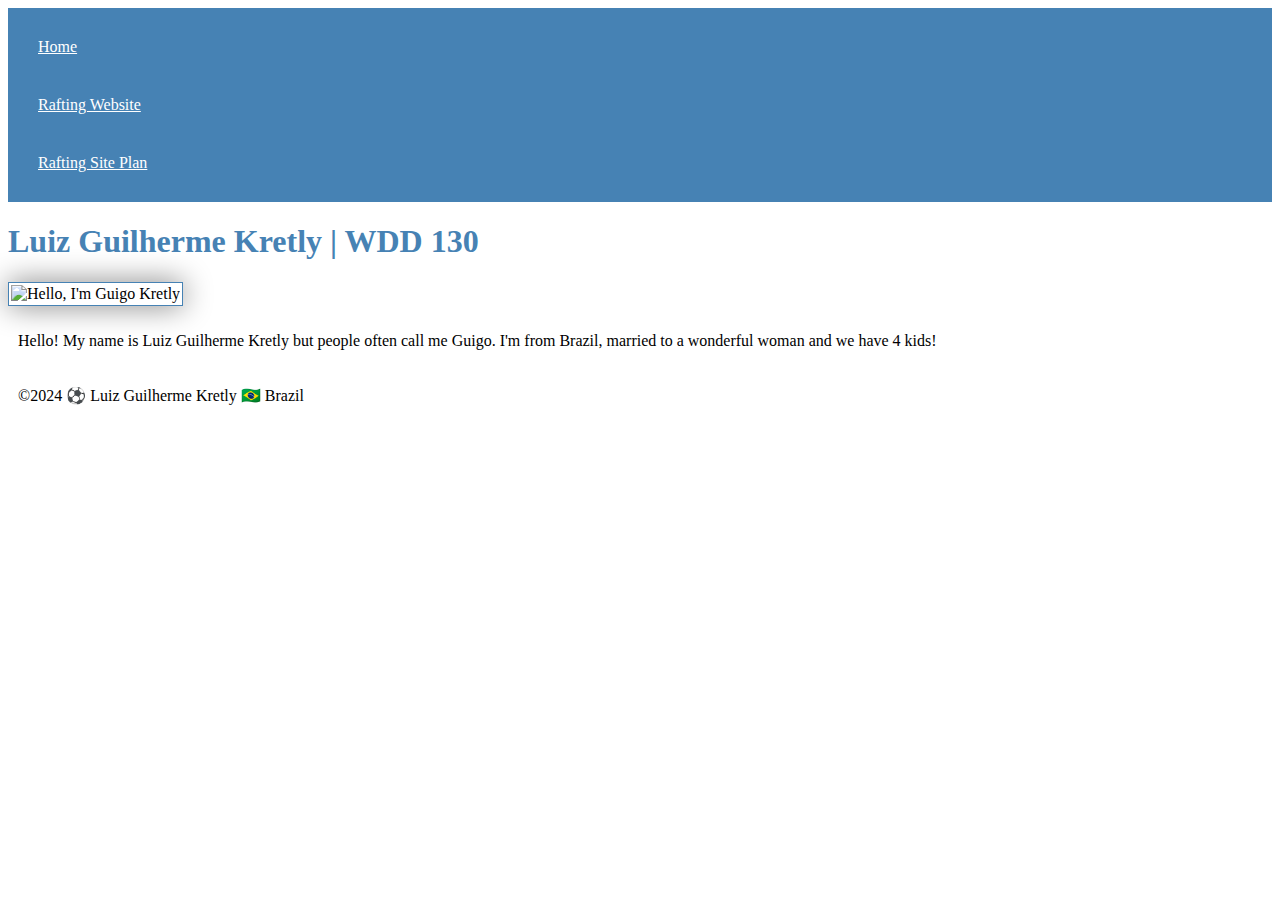
==== index.html @ fb89b557 "updates to code" ====
<!DOCTYPE html>
<html lang="en">
<head> 
    <meta charset="utf-8">
    <meta name="viewport" content="width=device-width,initial-scale=1.0">
    <title> Luiz Guilherme Kretly | WDD 130</title>
    <link rel="stylesheet" href="styles/styles.css">
</head>
<body>
    <header>
        <nav>
            <a href="#">Home</a>
            <a href="wwr/">Rafting Website</a>
            <a href="wwr/site-plan-rafting.html">Rafting Site Plan</a>
        </nav>
    </header>
    <main>
        <h1>Luiz Guilherme Kretly | WDD 130</h1>
        <img src="images/profile.jpg" alt="Hello, I'm Guigo Kretly" width="200">
        <p>Hello! My name is Luiz Guilherme Kretly but people often call me Guigo. I'm from Brazil, married to a wonderful woman and we 
            have 4 kids! 
        </p>
    </main>
    <aside>
        
    </aside>
    <footer>
        <p>©2024 ⚽️ Luiz Guilherme Kretly 🇧🇷 Brazil</p>
    </footer>
</body>
</html>
---- styles/styles.css ----
nav {
    background-color: steelblue;
    padding: 10px;
}
nav a {
    color: white;
    display: block;
    padding: 20px;
}
h1 { 
    color: steelblue;
}
img {
    width: 150px;
    height: auto;
    border: 1px solid steelblue;
    padding: 2px;
    box-shadow: 0 0 30px gray;
}
p {
    padding: 10px;
}
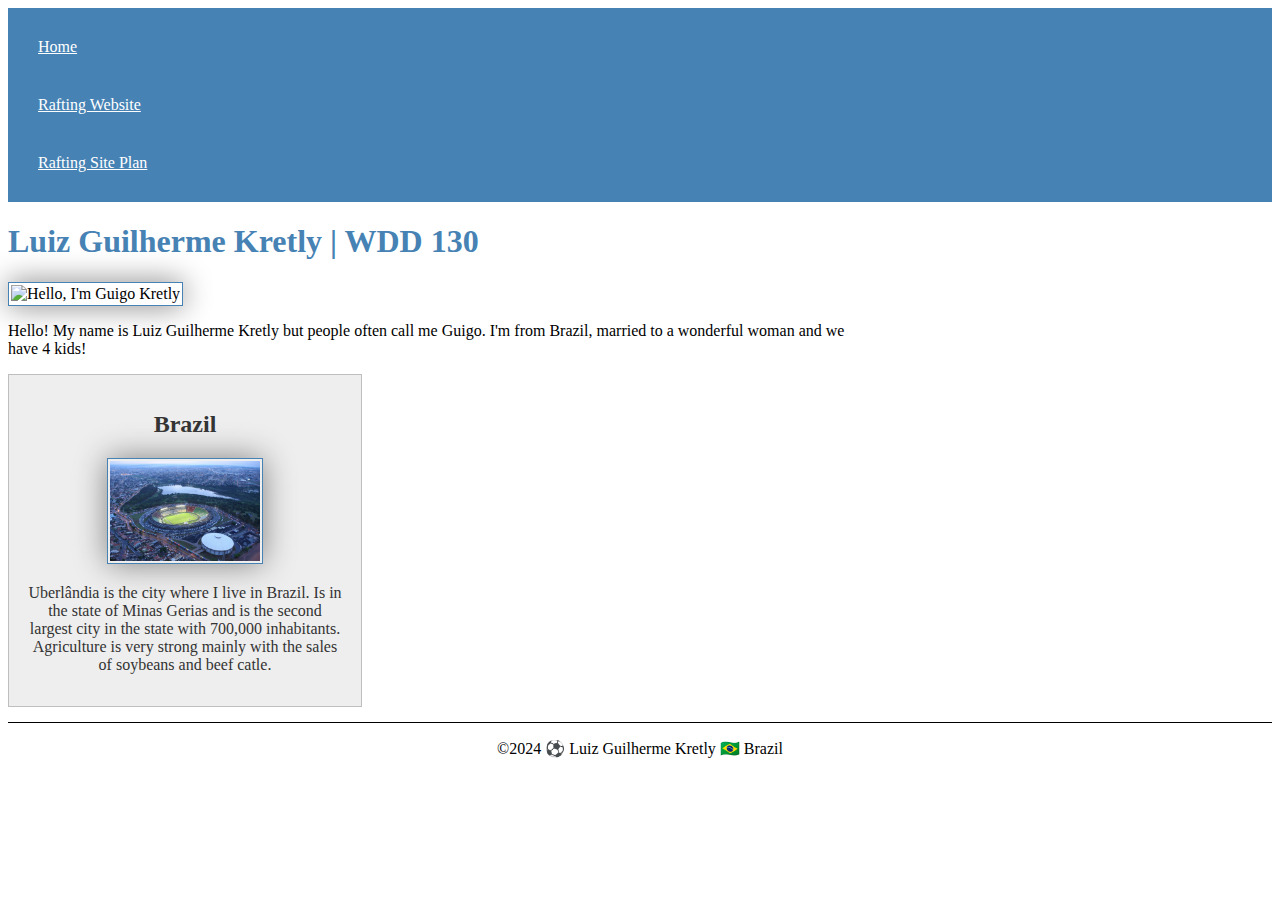
==== commit ed2acf08: "enhence course home page" ====
--- a/index.html
+++ b/index.html
@@ -4,6 +4,8 @@
     <meta charset="utf-8">
     <meta name="viewport" content="width=device-width,initial-scale=1.0">
     <title> Luiz Guilherme Kretly | WDD 130</title>
+    <meta name="description" content="Guigo Kretly, WDD 130. This webpage is to help me to learn HTMl">
+    <meta author="author" content="Guigo Kretly">
     <link rel="stylesheet" href="styles/styles.css">
 </head>
 <body>
@@ -22,7 +24,9 @@
         </p>
     </main>
     <aside>
-        
+        <h2>Brazil</h2>
+        <img  src="images/uberlandia.jpg" alt="Uberlandia-Brazil">
+        <p> Uberlândia is the city where I live in Brazil. Is in the state of Minas Gerias and is the second largest city in the state with 700,000 inhabitants. Agriculture is very strong mainly with the sales of soybeans and beef catle. </p>
     </aside>
     <footer>
         <p>©2024 ⚽️ Luiz Guilherme Kretly 🇧🇷 Brazil</p>
--- a/styles/styles.css
+++ b/styles/styles.css
@@ -18,5 +18,32 @@
     box-shadow: 0 0 30px gray;
 }
 p {
-    padding: 10px;
+    padding: 0;
 }
+main {
+    max-width: 840px;
+}
+aside {
+    width: 20rem;
+    margin: 1 rem;
+    border: 1px solid rgba(0, 0, 0, 0.2); /* 1️⃣ */
+    padding: 1rem; 
+    background-color: #eee;
+    color: #333;
+    text-align: center;
+
+}
+aside image{
+    width: 200px;
+    height: auto;
+}
+main img{
+    width: 150px;
+    height: auto;
+    ...
+}
+footer {
+    margin-top: 15px;
+    border-top: 1px solid #000;
+    text-align: center;
+}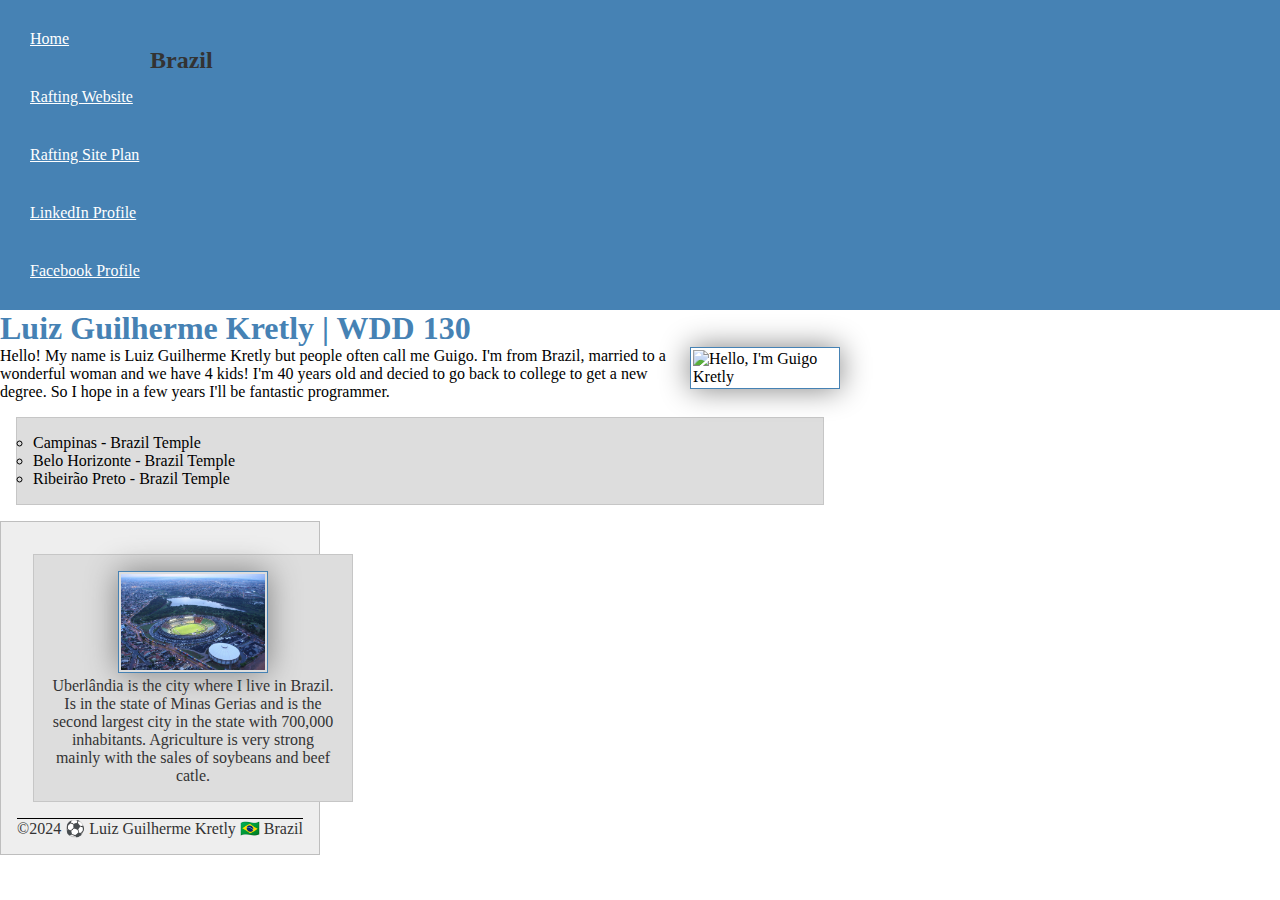
==== commit c46df9b9: "enhance your course home page" ====
--- a/index.html
+++ b/index.html
@@ -1,11 +1,11 @@
 <!DOCTYPE html>
 <html lang="en">
 <head> 
-    <meta charset="utf-8">
-    <meta name="viewport" content="width=device-width,initial-scale=1.0">
+    <meta charset="utf-8"/>
+    <meta name="viewport" content="width=device-width,initial-scale=1.0"/>
     <title> Luiz Guilherme Kretly | WDD 130</title>
-    <meta name="description" content="Guigo Kretly, WDD 130. This webpage is to help me to learn HTMl">
-    <meta author="author" content="Guigo Kretly">
+    <meta name="description" content="Guigo Kretly, WDD 130. This webpage is to help me to learn HTMl"/>
+    <meta author="author" content="Guigo Kretly"/>
     <link rel="stylesheet" href="styles/styles.css">
 </head>
 <body>
@@ -14,16 +14,26 @@
             <a href="#">Home</a>
             <a href="wwr/">Rafting Website</a>
             <a href="wwr/site-plan-rafting.html">Rafting Site Plan</a>
+            <a href="https://www.linkedin.com/in/guigokretly/">LinkedIn Profile</a>
+            <a href="https://www.facebook.com/guigokretly">Facebook Profile</a>
         </nav>
     </header>
     <main>
         <h1>Luiz Guilherme Kretly | WDD 130</h1>
         <img src="images/profile.jpg" alt="Hello, I'm Guigo Kretly" width="200">
         <p>Hello! My name is Luiz Guilherme Kretly but people often call me Guigo. I'm from Brazil, married to a wonderful woman and we 
-            have 4 kids! 
+            have 4 kids! I'm 40 years old and decied to go back to college to get a new degree. So I hope in a few years I'll be fantastic programmer. 
         </p>
+        <ul>
+            <ul class="box">
+            <li><a ref="https://www.churchofjesuschrist.org/temples/details/campinas-brazil-temple?lang=eng" target="blank" >Campinas - Brazil Temple</a></li>
+            <li><a ref="https://www.churchofjesuschrist.org/temples/details/belo-horizonte-brazil-temple?lang=eng" target="blank" >Belo Horizonte - Brazil Temple</a></li>
+            <li><a ref="https://www.churchofjesuschrist.org/temples/details/ribeirao-preto-brazil-temple?lang=eng" target="blank" >Ribeirão Preto - Brazil Temple</a></li>
+            
+        </ul>
     </main>
     <aside>
+        <aside class="box">
         <h2>Brazil</h2>
         <img  src="images/uberlandia.jpg" alt="Uberlandia-Brazil">
         <p> Uberlândia is the city where I live in Brazil. Is in the state of Minas Gerias and is the second largest city in the state with 700,000 inhabitants. Agriculture is very strong mainly with the sales of soybeans and beef catle. </p>
@@ -32,4 +42,5 @@
         <p>©2024 ⚽️ Luiz Guilherme Kretly 🇧🇷 Brazil</p>
     </footer>
 </body>
+<!--last date modified July/03 --/>
 </html>--- a/styles/styles.css
+++ b/styles/styles.css
@@ -1,3 +1,8 @@
+* {
+    margin: 0;
+    padding: 0;
+    box-sizing: border-box;
+}
 nav {
     background-color: steelblue;
     padding: 10px;
@@ -37,13 +42,30 @@
     width: 200px;
     height: auto;
 }
+aside h2{ 
+    position: absolute;
+    top: 47px;
+    left: 150px;
+}
 main img{
     width: 150px;
     height: auto;
-    ...
+    float: right;
 }
 footer {
     margin-top: 15px;
     border-top: 1px solid #000;
     text-align: center;
+}
+/* Class Selectors */
+.box { 
+    margin: 1rem;
+    border: 1px solid rgba(0, 0, 0, .1);
+    padding: 1rem;
+    background-color: #ddd;
+    color: 000;
+}
+aside {
+    width: 20em;
+    text-align: center;
 }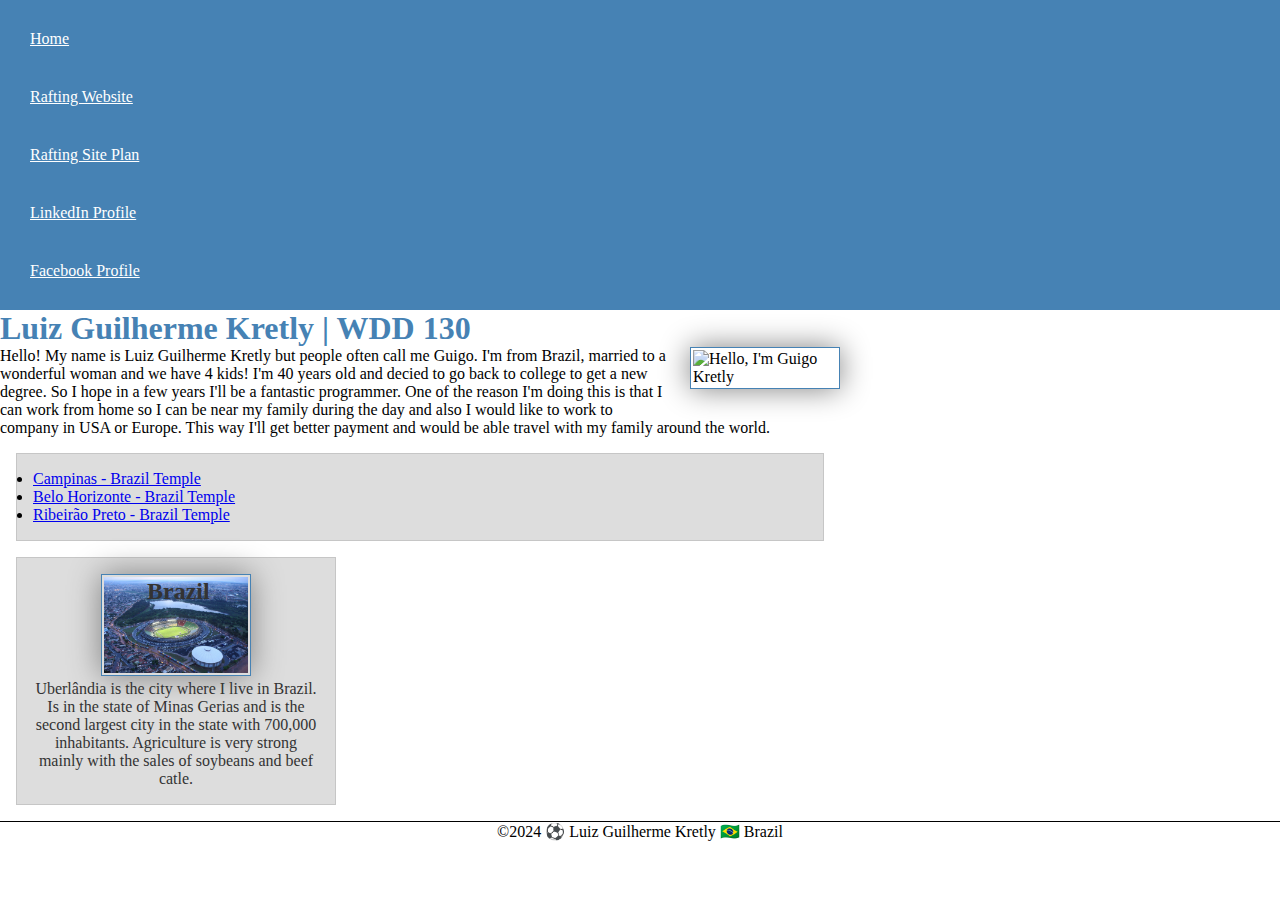
==== commit cc3723b8: "final touches" ====
--- a/index.html
+++ b/index.html
@@ -22,18 +22,18 @@
         <h1>Luiz Guilherme Kretly | WDD 130</h1>
         <img src="images/profile.jpg" alt="Hello, I'm Guigo Kretly" width="200">
         <p>Hello! My name is Luiz Guilherme Kretly but people often call me Guigo. I'm from Brazil, married to a wonderful woman and we 
-            have 4 kids! I'm 40 years old and decied to go back to college to get a new degree. So I hope in a few years I'll be fantastic programmer. 
+            have 4 kids! I'm 40 years old and decied to go back to college to get a new degree. So I hope in a few years I'll be a fantastic programmer. 
+            One of the reason I'm doing this is that I can work from home so I can be near my family during the day and also I would like to work to company 
+            in USA or Europe. This way I'll get better payment and would be able travel with my family around the world.
         </p>
-        <ul>
-            <ul class="box">
-            <li><a ref="https://www.churchofjesuschrist.org/temples/details/campinas-brazil-temple?lang=eng" target="blank" >Campinas - Brazil Temple</a></li>
-            <li><a ref="https://www.churchofjesuschrist.org/temples/details/belo-horizonte-brazil-temple?lang=eng" target="blank" >Belo Horizonte - Brazil Temple</a></li>
-            <li><a ref="https://www.churchofjesuschrist.org/temples/details/ribeirao-preto-brazil-temple?lang=eng" target="blank" >Ribeirão Preto - Brazil Temple</a></li>
+        <ul class="box">
+            <li><a href="https://www.churchofjesuschrist.org/temples/details/campinas-brazil-temple?lang=eng" target="_blank" >Campinas - Brazil Temple</a></li>
+            <li><a href="https://www.churchofjesuschrist.org/temples/details/belo-horizonte-brazil-temple?lang=eng" target="_blank" >Belo Horizonte - Brazil Temple</a></li>
+            <li><a href="https://www.churchofjesuschrist.org/temples/details/ribeirao-preto-brazil-temple?lang=eng" target="_blank" >Ribeirão Preto - Brazil Temple</a></li>
             
         </ul>
     </main>
-    <aside>
-        <aside class="box">
+    <aside class="box">
         <h2>Brazil</h2>
         <img  src="images/uberlandia.jpg" alt="Uberlandia-Brazil">
         <p> Uberlândia is the city where I live in Brazil. Is in the state of Minas Gerias and is the second largest city in the state with 700,000 inhabitants. Agriculture is very strong mainly with the sales of soybeans and beef catle. </p>
--- a/styles/styles.css
+++ b/styles/styles.css
@@ -36,6 +36,7 @@
     background-color: #eee;
     color: #333;
     text-align: center;
+    position: relative;
 
 }
 aside image{
@@ -44,13 +45,14 @@
 }
 aside h2{ 
     position: absolute;
-    top: 47px;
-    left: 150px;
+    top: 20px;
+    left: 130px;
 }
 main img{
     width: 150px;
     height: auto;
     float: right;
+    margin: 0 0 1rem 1rem;
 }
 footer {
     margin-top: 15px;
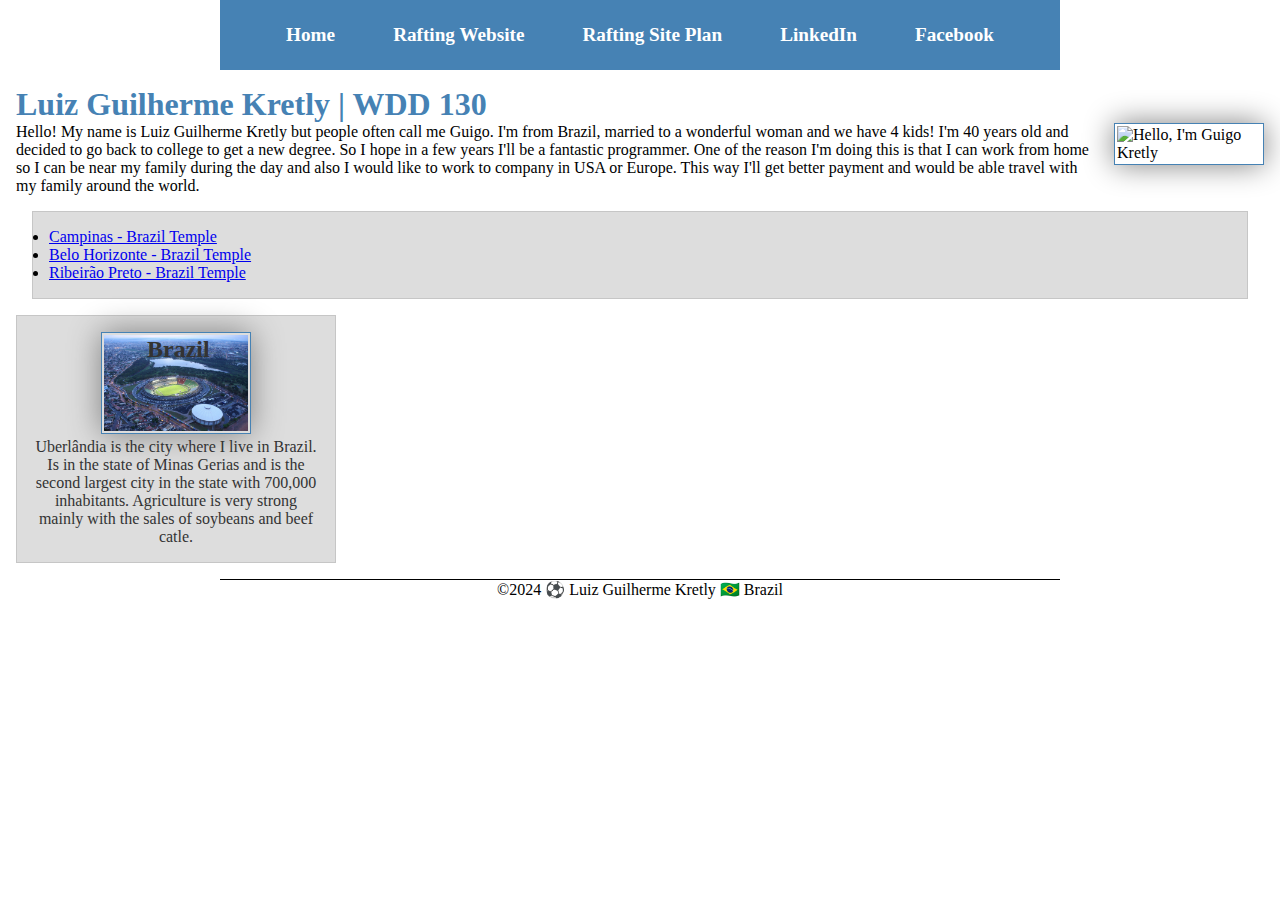
==== commit 01d2e62d: "adjustments for weeek 4" ====
--- a/index.html
+++ b/index.html
@@ -14,15 +14,16 @@
             <a href="#">Home</a>
             <a href="wwr/">Rafting Website</a>
             <a href="wwr/site-plan-rafting.html">Rafting Site Plan</a>
-            <a href="https://www.linkedin.com/in/guigokretly/">LinkedIn Profile</a>
-            <a href="https://www.facebook.com/guigokretly">Facebook Profile</a>
+            <a href="https://www.linkedin.com/in/guigokretly/">LinkedIn</a>
+            <a href="https://www.facebook.com/guigokretly">Facebook</a>
         </nav>
     </header>
     <main>
+        <div class="grid"></div>
         <h1>Luiz Guilherme Kretly | WDD 130</h1>
         <img src="images/profile.jpg" alt="Hello, I'm Guigo Kretly" width="200">
         <p>Hello! My name is Luiz Guilherme Kretly but people often call me Guigo. I'm from Brazil, married to a wonderful woman and we 
-            have 4 kids! I'm 40 years old and decied to go back to college to get a new degree. So I hope in a few years I'll be a fantastic programmer. 
+            have 4 kids! I'm 40 years old and decided to go back to college to get a new degree. So I hope in a few years I'll be a fantastic programmer. 
             One of the reason I'm doing this is that I can work from home so I can be near my family during the day and also I would like to work to company 
             in USA or Europe. This way I'll get better payment and would be able travel with my family around the world.
         </p>
@@ -34,6 +35,7 @@
         </ul>
     </main>
     <aside class="box">
+        <div class="grid"></div>
         <h2>Brazil</h2>
         <img  src="images/uberlandia.jpg" alt="Uberlandia-Brazil">
         <p> Uberlândia is the city where I live in Brazil. Is in the state of Minas Gerias and is the second largest city in the state with 700,000 inhabitants. Agriculture is very strong mainly with the sales of soybeans and beef catle. </p>
--- a/styles/styles.css
+++ b/styles/styles.css
@@ -5,12 +5,19 @@
 }
 nav {
     background-color: steelblue;
-    padding: 10px;
+    padding: 1rem;
+    display: flex;
+    justify-content: space-evenly;
+    align-items: center;
 }
 nav a {
     color: white;
     display: block;
-    padding: 20px;
+    padding: 0.5rem;
+    text-decoration: none;
+    font-size: 1.2rem;
+    font-weight: 700;
+
 }
 h1 { 
     color: steelblue;
@@ -25,9 +32,6 @@
 p {
     padding: 0;
 }
-main {
-    max-width: 840px;
-}
 aside {
     width: 20rem;
     margin: 1 rem;
@@ -37,7 +41,6 @@
     color: #333;
     text-align: center;
     position: relative;
-
 }
 aside image{
     width: 200px;
@@ -59,6 +62,24 @@
     border-top: 1px solid #000;
     text-align: center;
 }
+header, .grid, footer {
+    max-width: 840px;
+    margin: 0 auto;
+}
+.grid {
+    display: grid;
+    align-items: center;
+}
+main {
+    grid-column: 2/3;
+    margin: 1rem;
+}
+aside {
+    width: 20rem;
+    position: relative;
+    grid-column: 1/2;
+    grid-row: 1/2;
+}
 /* Class Selectors */
 .box { 
     margin: 1rem;
